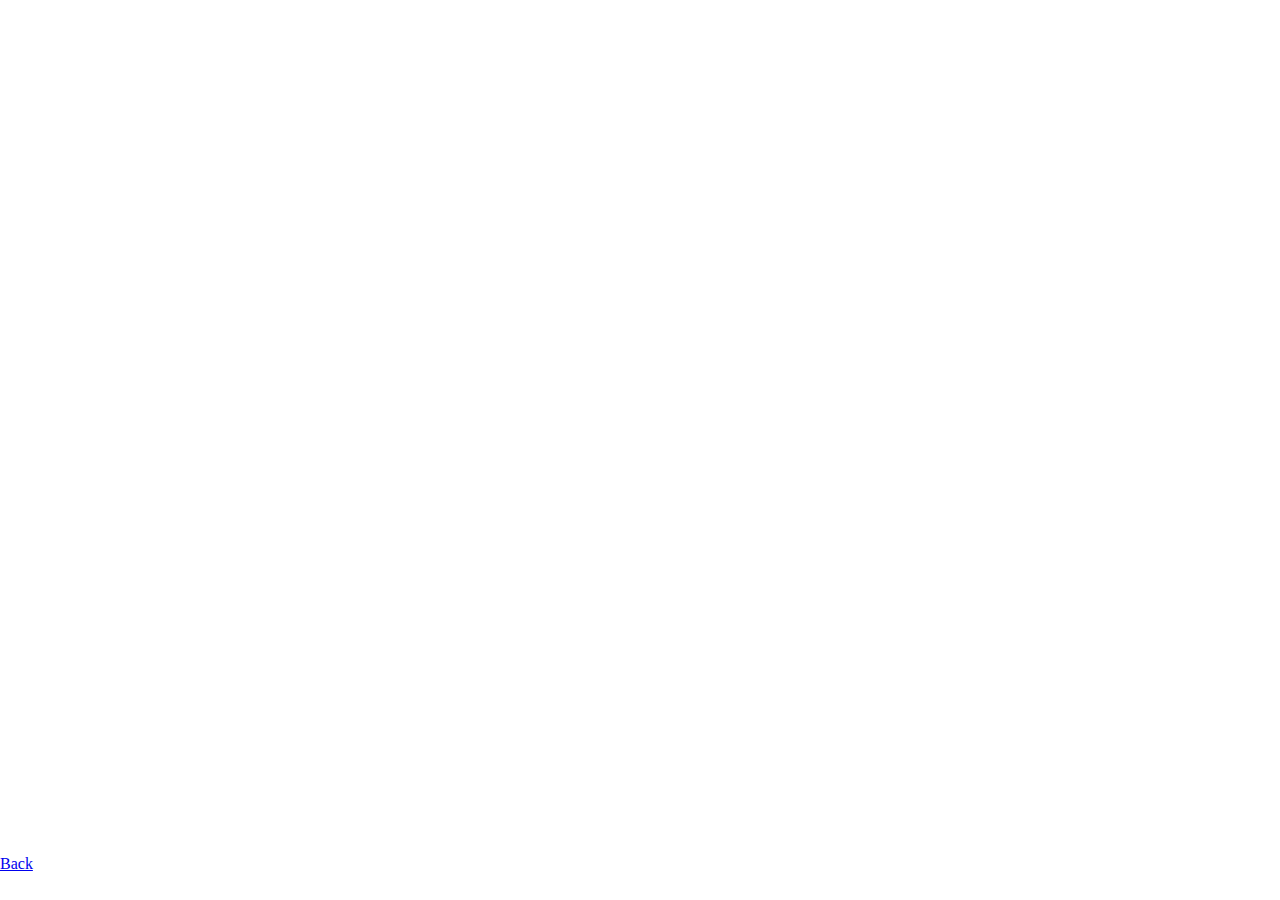
==== Rotate_Stars.html @ 7ff63184 "Rotate_Stars plus" ====
<!DOCTYPE html>
<html lang="en">

<head>
    <meta charset="UTF-8">
    <meta name="viewport" content="width=device-width, initial-scale=1.0">
    <link href="https://cdn.jsdelivr.net/npm/bootstrap@5.3.0/dist/css/bootstrap.min.css" rel="stylesheet"
        integrity="sha384-9ndCyUaIbzAi2FUVXJi0CjmCapSmO7SnpJef0486qhLnuZ2cdeRhO02iuK6FUUVM" crossorigin="anonymous">
    <link rel="stylesheet" href="https://cdn.jsdelivr.net/npm/bootstrap-icons@1.10.5/font/bootstrap-icons.css">
    <link rel="stylesheet" href="static/css/Rotate_Stars.css">
    <link rel="stylesheet" href="https://cdnjs.cloudflare.com/ajax/libs/font-awesome/6.5.1/css/all.min.css" integrity="sha512-DTOQO9RWCH3ppGqcWaEA1BIZOC6xxalwEsw9c2QQeAIftl+Vegovlnee1c9QX4TctnWMn13TZye+giMm8e2LwA==" crossorigin="anonymous" referrerpolicy="no-referrer" />
    <script src="https://cdn.jsdelivr.net/npm/bootstrap@5.3.0/dist/js/bootstrap.bundle.min.js"
        integrity="sha384-geWF76RCwLtnZ8qwWowPQNguL3RmwHVBC9FhGdlKrxdiJJigb/j/68SIy3Te4Bkz"
        crossorigin="anonymous"></script>
    <script src="https://cdn.jsdelivr.net/npm/@popperjs/core@2.11.8/dist/umd/popper.min.js"
        integrity="sha384-I7E8VVD/ismYTF4hNIPjVp/Zjvgyol6VFvRkX/vR+Vc4jQkC+hVqc2pM8ODewa9r"
        crossorigin="anonymous"></script>
    <script src="https://cdn.jsdelivr.net/npm/bootstrap@5.3.0/dist/js/bootstrap.min.js"
        integrity="sha384-fbbOQedDUMZZ5KreZpsbe1LCZPVmfTnH7ois6mU1QK+m14rQ1l2bGBq41eYeM/fS"
        crossorigin="anonymous"></script>
    <script src="static/js/JS_test.js"></script>
    <script src="https://code.jquery.com/jquery-3.3.1.min.js"
        integrity="sha256-FgpCb/KJQlLNfOu91ta32o/NMZxltwRo8QtmkMRdAu8=" crossorigin="anonymous"></script>

    <title>Test</title>
</head>

<body>
    <div class="container-fluid vh-100 bg-dark">
        <div class="row d-flex justify-content-center align-items-center">
            <div class="loader">
                <span style="--i:1"><i class="fa-solid fa-star"></i></span>
                <span style="--i:2"><i class="fa-solid fa-star"></i></span>
                <span style="--i:3"><i class="fa-solid fa-star"></i></span>
                <span style="--i:4"><i class="fa-solid fa-star"></i></span>
                <span style="--i:5"><i class="fa-solid fa-star"></i></span>
                <span style="--i:6"><i class="fa-solid fa-star"></i></span>
                <span style="--i:7"><i class="fa-solid fa-star"></i></span>
                <span style="--i:8"><i class="fa-solid fa-star"></i></span>
                <span style="--i:9"><i class="fa-solid fa-star"></i></span>
                <span style="--i:10"><i class="fa-solid fa-star"></i></span>
                <span style="--i:11"><i class="fa-solid fa-star"></i></span>
                <span style="--i:12"><i class="fa-solid fa-star"></i></span>
            </div>
        </div>
        <div class="row back">
            <a class="btn btn-dark fs-3 d-flex justify-content-center align-items-center" href="index.html">Back</a>
        </div>
    </div>
</body>
</html>
---- static/css/Rotate_Stars.css ----
* {
    margin: 0;
    padding: 0;
    box-sizing: border-box;
}
.row{
    height: 95vh;
}
.back{
    height: 5vh;
}
.loader {
    position: relative;
    width: 300px;
    height: 300px;
    /* background-color: aqua; */
    /* border: 1px solid #0080ff; */
    display: flex;
    align-items: center;
    justify-content: center;
    animation: color-change 7.2s linear infinite;
}

@keyframes color-change {
    0%{
        filter: hue-rotate(0deg);
    }
    100%{
        filter: hue-rotate(720deg);
    }
}

.loader span {
    position: absolute;
    transform-origin: 150px;
    transform: translateX(-150px) rotate(calc(var(--i) * 30deg));
    filter: drop-shadow(0px 0px 5px aqua) drop-shadow(0px 0px 15px aqua) drop-shadow(0px 0px 30px aqua);
}

.loader span i{
    position: relative;
    color: aqua;
    animation: stars 2.4s linear infinite;
    animation-delay: calc(var(--i)* -0.2s);
}

@keyframes stars {
    0% {
        transform: rotate(0deg) scale(0);
    }

    50% {
        transform: rotate(180deg) scale(3);
    }

    100% {
        transform: rotate(360deg) scale(0);
    }
}

.loader span::before{
    content: '\f005';
    position: absolute;
    font-family: fontAwesome;
    font-size: 0.75em;
    animation: particle 2.4s linear infinite;
    animation-delay: calc(var(--i)*-0.2s);
}

@keyframes particle {
    0%{
        scale: 1;
        opacity: 0;
        rotate: 0deg;
    }
    50%{
        scale: 1;
        opacity: 1;
        rotate: 180deg;
    }
    100%{
        scale: 0;
        opacity: 0;
        rotate: 360deg;
        filter: 
        drop-shadow(-150px 0px aqua)
        drop-shadow(150px 0px aqua)
        drop-shadow(0px 150px aqua)
        drop-shadow(-0px -150px aqua);
    }
}
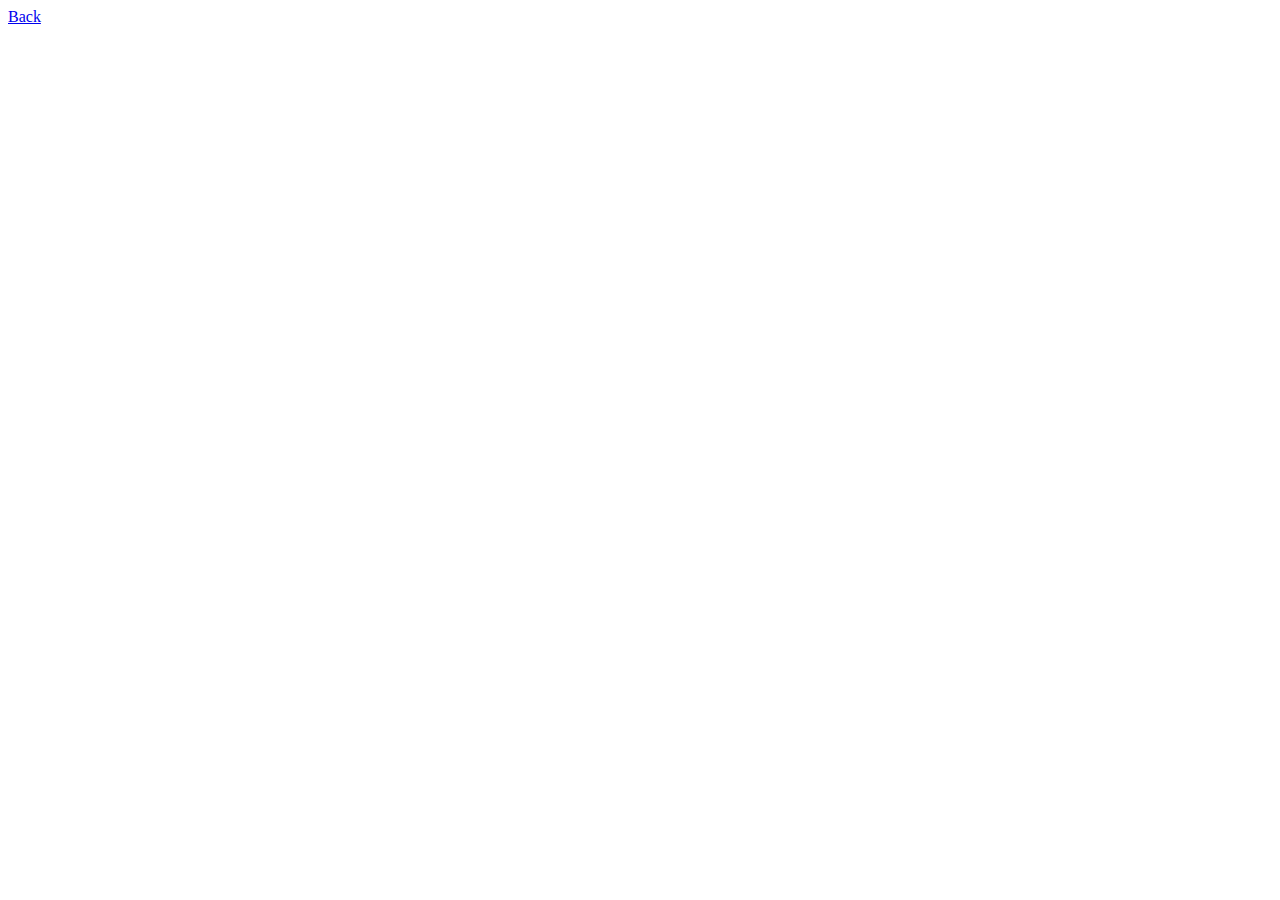
==== commit eda2028f: "renew" ====
--- a/Rotate_Stars.html
+++ b/Rotate_Stars.html
@@ -7,7 +7,7 @@
     <link href="https://cdn.jsdelivr.net/npm/bootstrap@5.3.0/dist/css/bootstrap.min.css" rel="stylesheet"
         integrity="sha384-9ndCyUaIbzAi2FUVXJi0CjmCapSmO7SnpJef0486qhLnuZ2cdeRhO02iuK6FUUVM" crossorigin="anonymous">
     <link rel="stylesheet" href="https://cdn.jsdelivr.net/npm/bootstrap-icons@1.10.5/font/bootstrap-icons.css">
-    <link rel="stylesheet" href="static/css/Rotate_Stars.css">
+    <link rel="stylesheet" href="static/css/rotate_stars.css">
     <link rel="stylesheet" href="https://cdnjs.cloudflare.com/ajax/libs/font-awesome/6.5.1/css/all.min.css" integrity="sha512-DTOQO9RWCH3ppGqcWaEA1BIZOC6xxalwEsw9c2QQeAIftl+Vegovlnee1c9QX4TctnWMn13TZye+giMm8e2LwA==" crossorigin="anonymous" referrerpolicy="no-referrer" />
     <script src="https://cdn.jsdelivr.net/npm/bootstrap@5.3.0/dist/js/bootstrap.bundle.min.js"
         integrity="sha384-geWF76RCwLtnZ8qwWowPQNguL3RmwHVBC9FhGdlKrxdiJJigb/j/68SIy3Te4Bkz"
